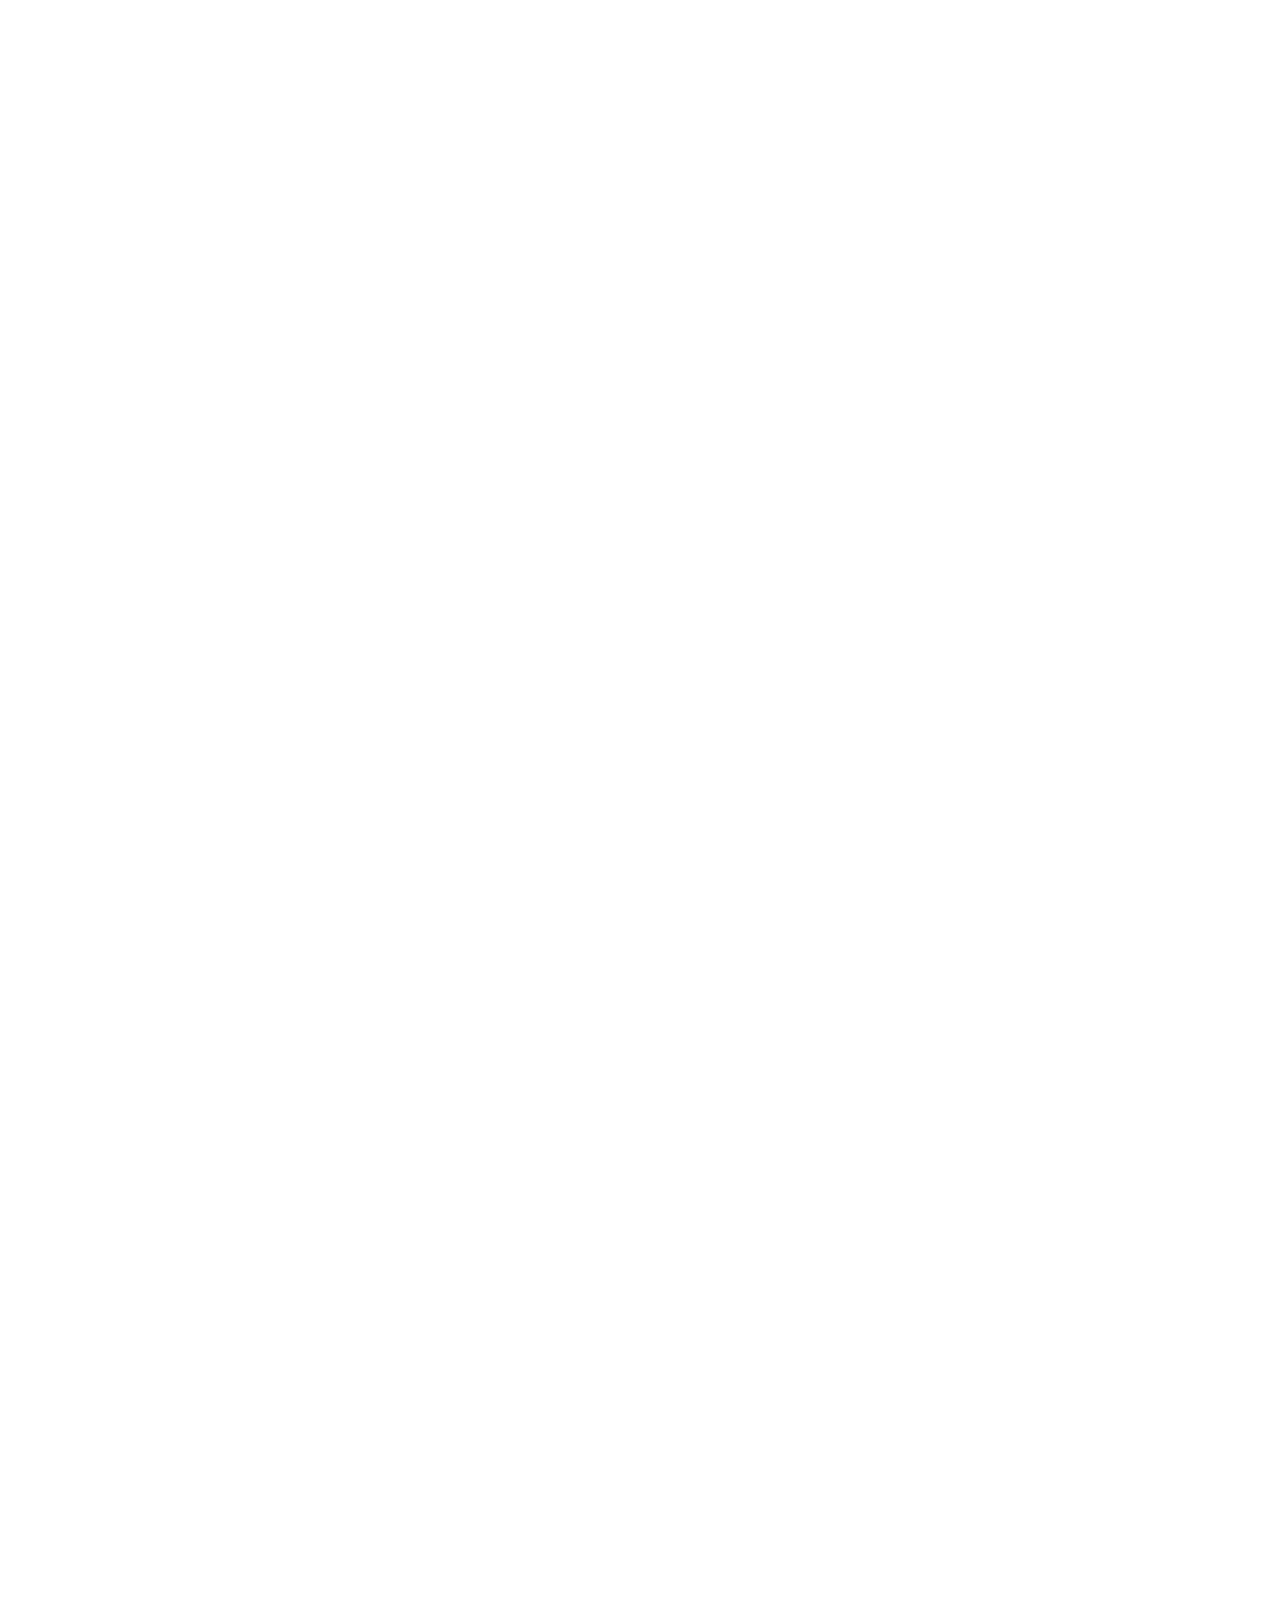
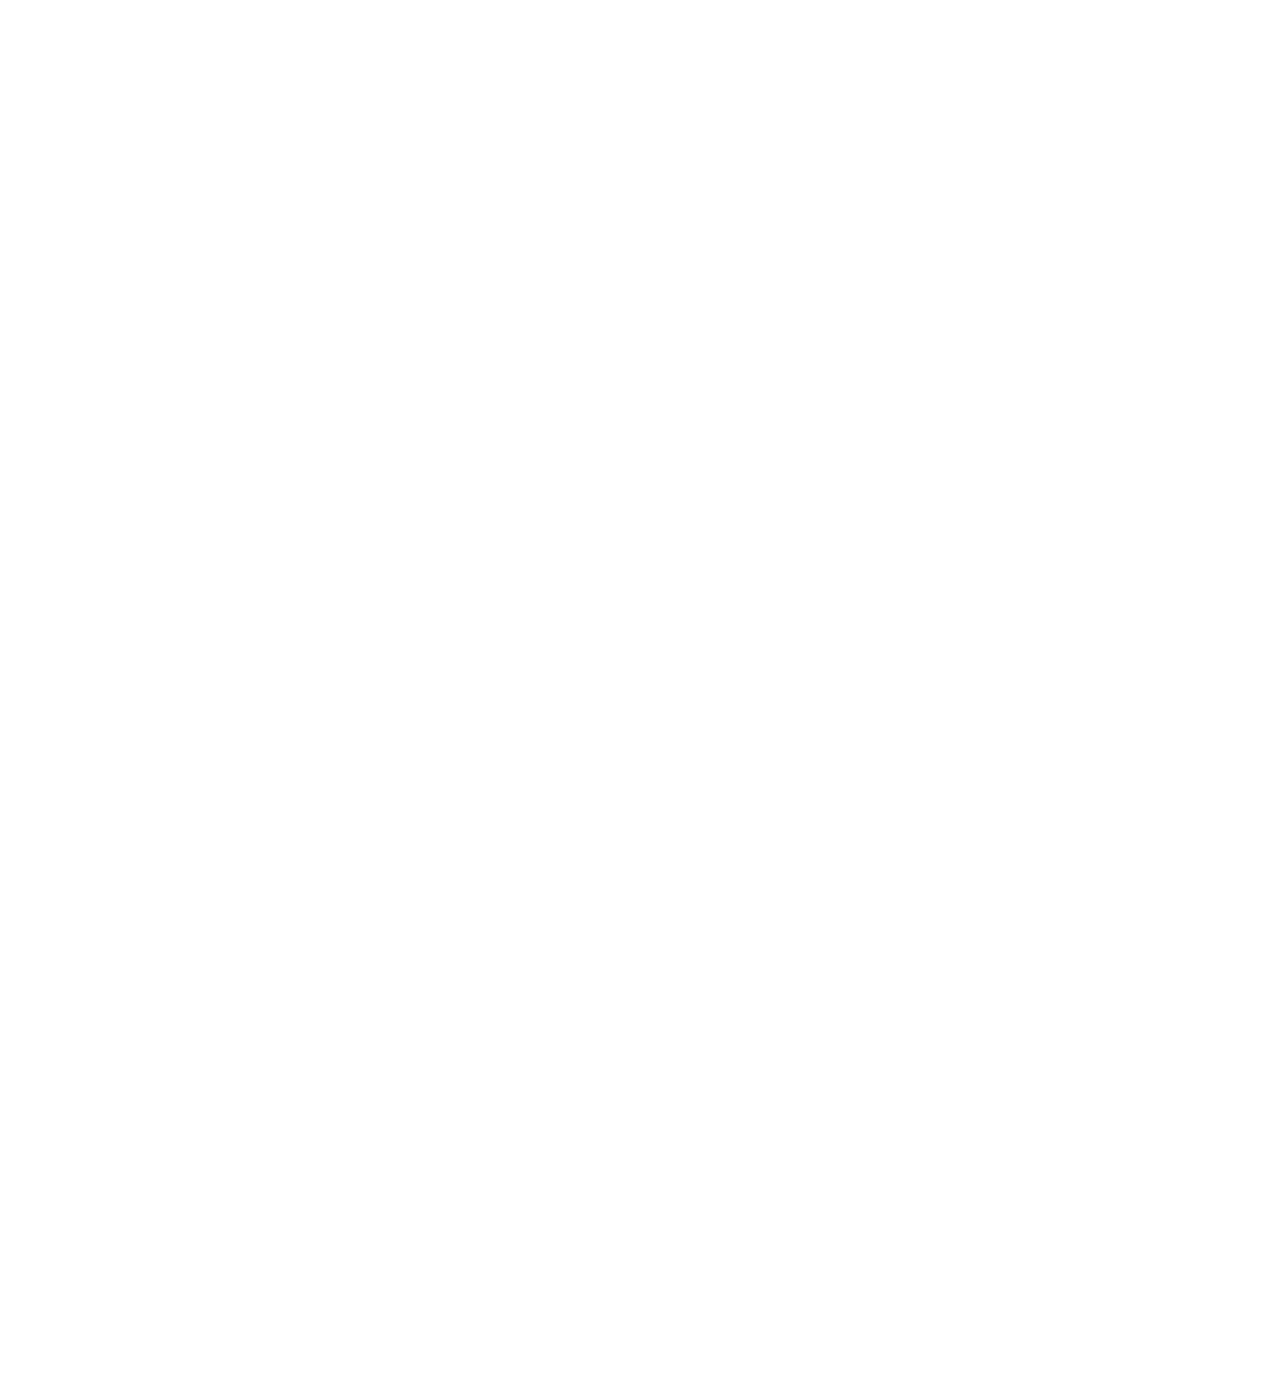
==== gesuch.html @ 4fb4e2cb "JA" ====
<!DOCTYPE html>
<html lang="en">
<head>
    <meta charset="UTF-8">
    <title>Dein Nachhilfegesuch senden</title>
</head>
<body>
    <iframe src="https://docs.google.com/forms/d/e/1FAIpQLSfPfI4_VqAShaS0VqA-x9Gf88r0LLsQUE-_v85BQZAL9l4Dng/viewform?embedded=true" width="640" height="2959" frameborder="0" marginheight="0" marginwidth="0">Wird geladen…</iframe>
</body>
</html>
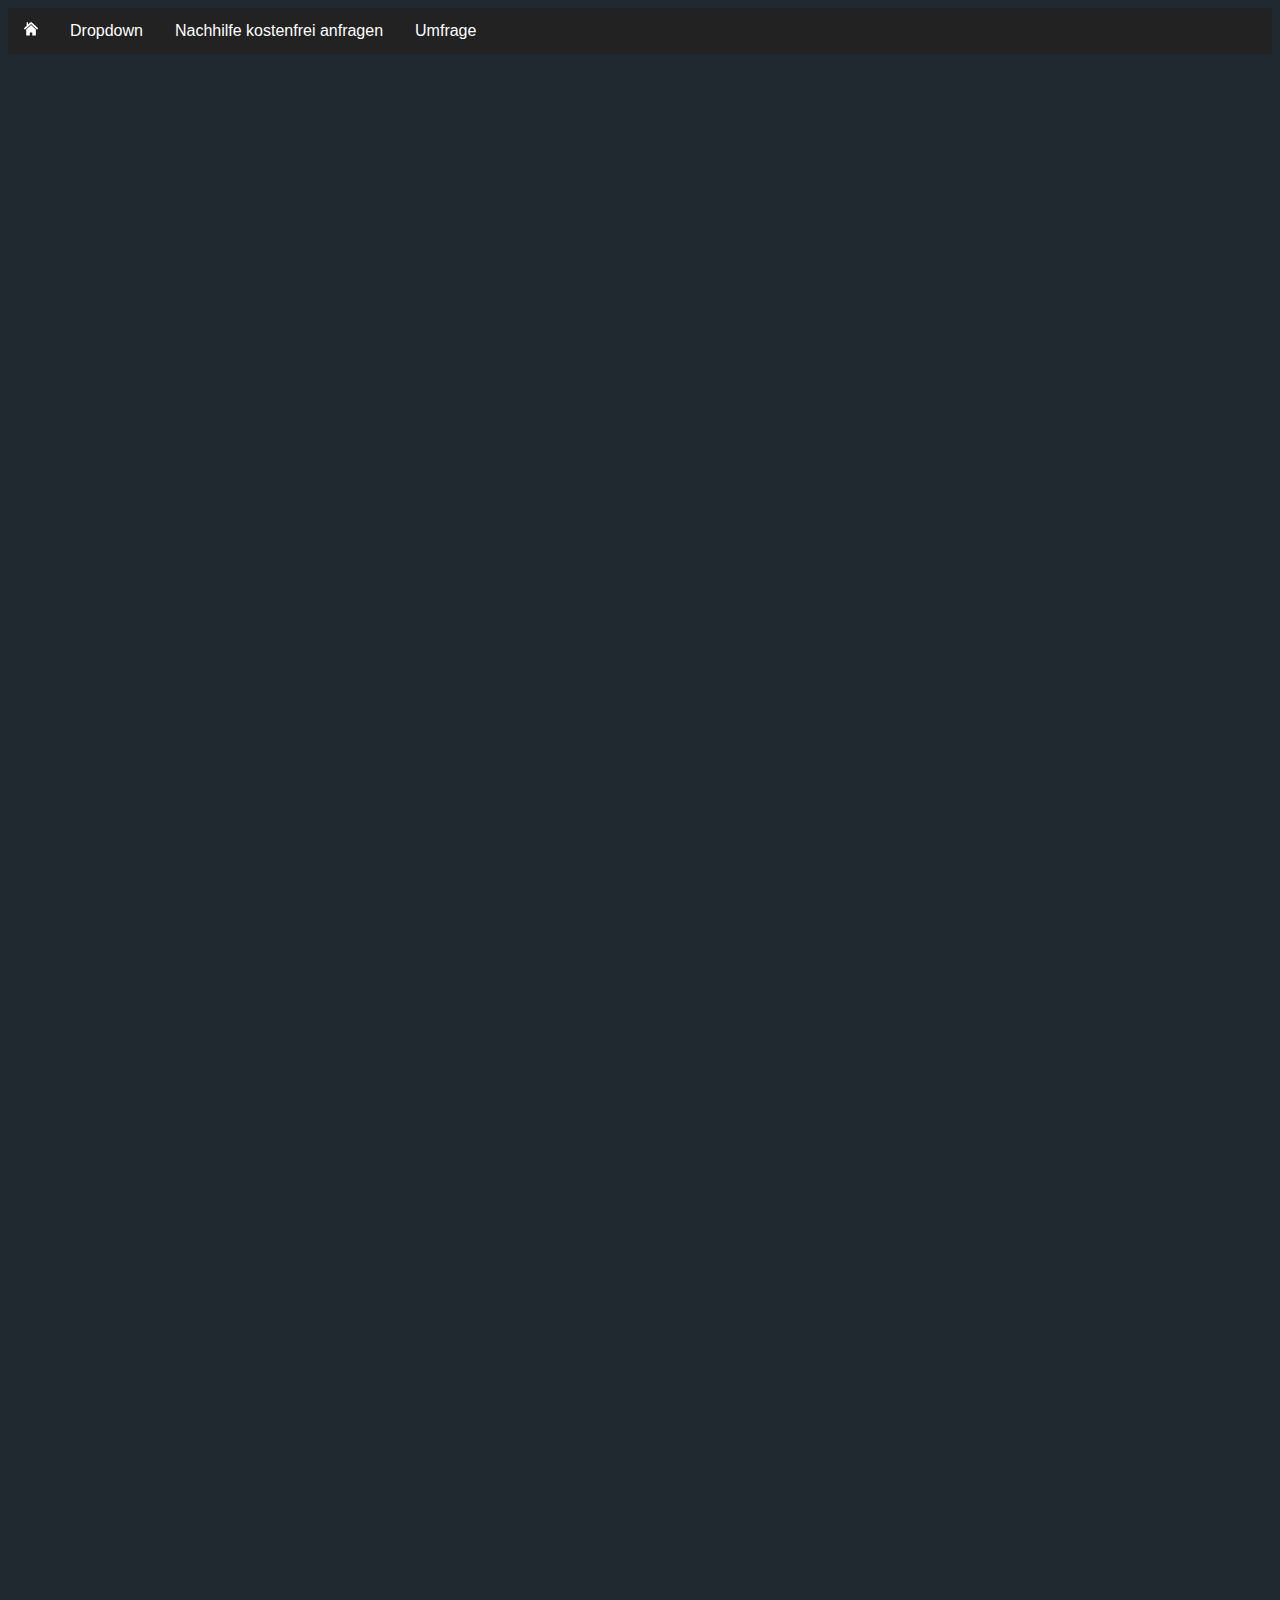
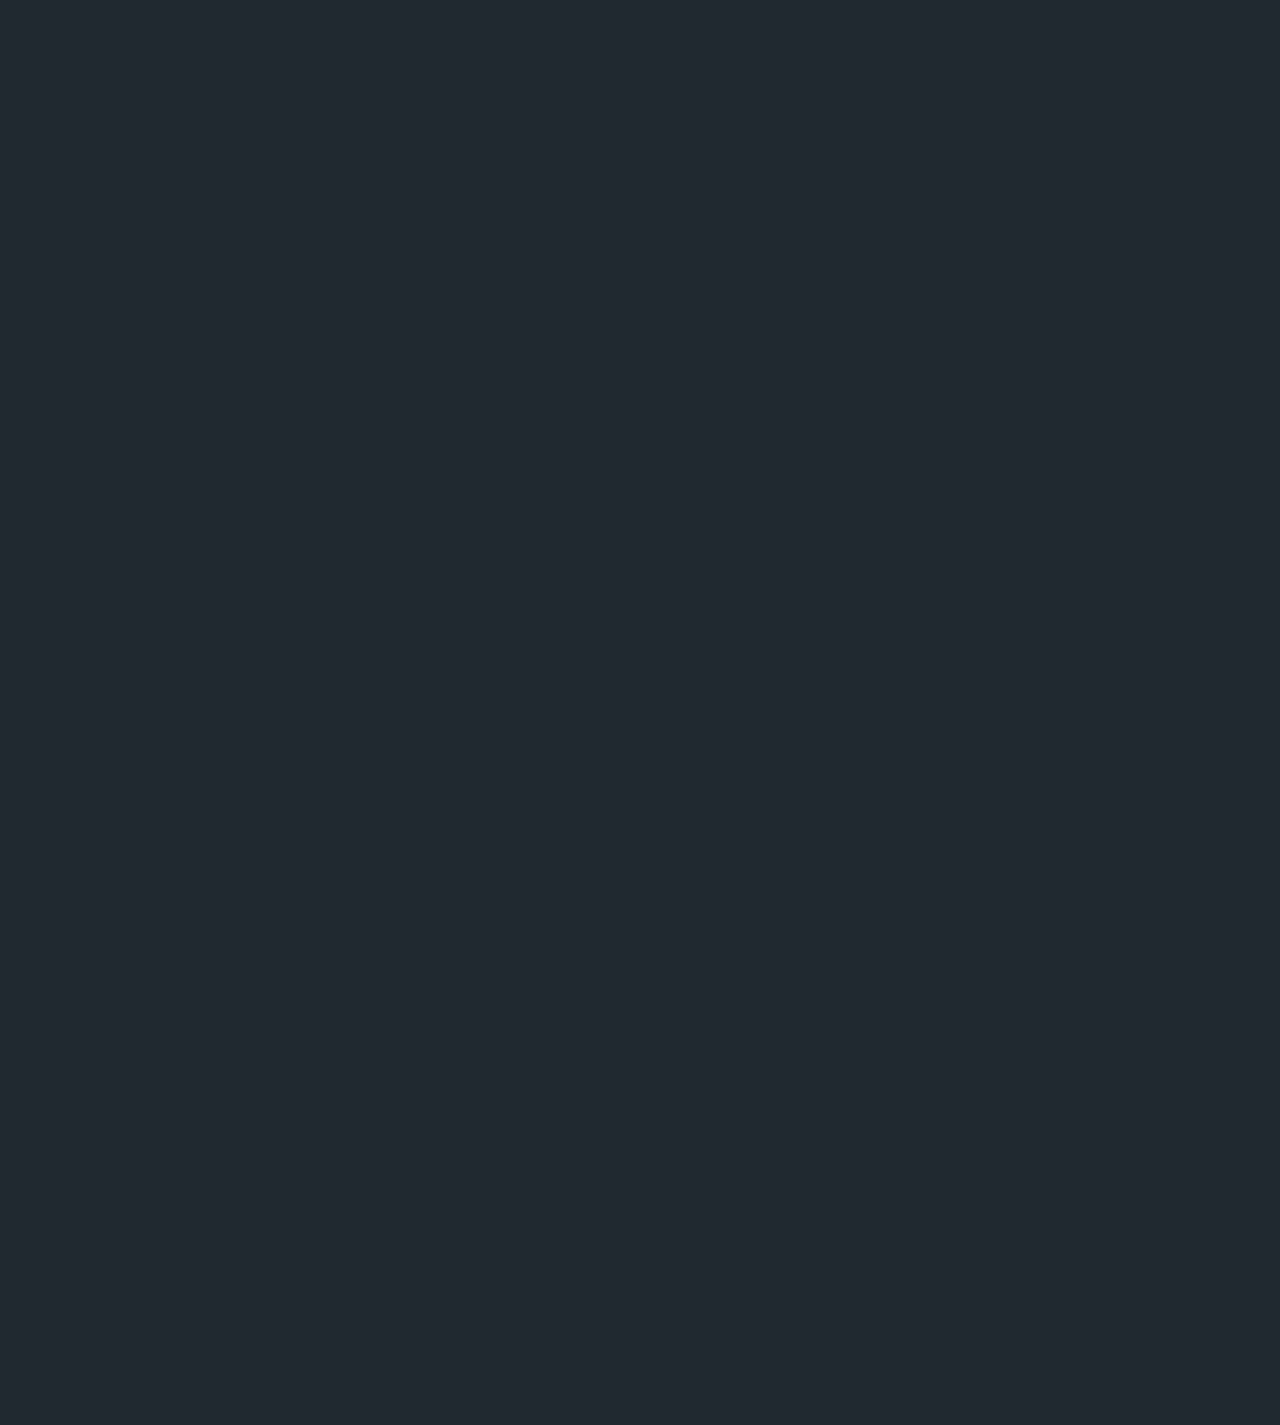
==== commit 2b6c9151: "Merge design changes" ====
--- a/gesuch.html
+++ b/gesuch.html
@@ -1,10 +1,46 @@
-<!DOCTYPE html>
-<html lang="en">
+<!DOCTYPE HTML>
+<html lang="de-de">
 <head>
-    <meta charset="UTF-8">
+    <!--Metadaten-->
+    <meta charset="utf-8">
+    <meta name="viewport" content="width=device-width, initial-scale=1.0">
+    <meta name="author" content="Paul Boos">
+    <meta name="description" content="">
+
+    <!--Titel-->
     <title>Dein Nachhilfegesuch senden</title>
+
+    <!--Links (Stylesheet, Favicon, JS)-->
+    <base href="">
+    <link rel="stylesheet" href="default.css">
+    <link rel="stylesheet" href="navbarmanager.css">
+    <link rel="shortcut icon" href="./src/img/logo.ico">
 </head>
+
 <body>
-    <iframe src="https://docs.google.com/forms/d/e/1FAIpQLSfPfI4_VqAShaS0VqA-x9Gf88r0LLsQUE-_v85BQZAL9l4Dng/viewform?embedded=true" width="640" height="2959" frameborder="0" marginheight="0" marginwidth="0">Wird geladen…</iframe>
+<noscript><!--Wenn JavaScript deaktiviert ist-->
+    <strong>Für die korrekte Darstellung dieser Seite wird Java-Script benötigt.</strong><br>
+    Bitte aktivieren Sie Java-Script!<br><br><br>
+</noscript>
+<!----------------------------------------------------------------------------------------------------->
+<ul class="navbar">
+    <li class="navitem">
+        <a class="ddbutton" href="index.html">
+            <img src="src/img/home_icon.png" height=14 width=14 alt="Home">
+        </a>
+    </li>
+    <li class="dropdown">
+        <a class="ddbutton">Dropdown</a>
+        <div class="ddcontent">
+            <a href="">Link 1</a>
+            <a href="">Link 2</a>
+            <a href="">Link 3</a>
+        </div>
+    </li>
+    <li class="navitem"><a class="ddbutton" href="gesuch.html">Nachhilfe kostenfrei anfragen</a></li>
+    <li class="navitem"><a class="ddbutton" href="umfrage.html">Umfrage</a></li>
+</ul>
+<!----------------------------------------------------------------------------------------------------->
+<iframe src="https://docs.google.com/forms/d/e/1FAIpQLSfPfI4_VqAShaS0VqA-x9Gf88r0LLsQUE-_v85BQZAL9l4Dng/viewform?embedded=true" width="640" height="2959" frameborder="0" marginheight="0" marginwidth="0">Wird geladen…</iframe>
 </body>
 </html>--- a/default.css
+++ b/default.css
@@ -0,0 +1,72 @@
+* {
+  -webkit-box-sizing: border-box;
+     -moz-box-sizing: border-box;
+          box-sizing: border-box;
+}
+
+body{
+	font-family: sans-serif;
+	background-color: #202930;
+	color: #ffffff;
+}
+
+.title{
+	margin-top: 2vh;
+	margin-bottom: 2vh;
+	font-size: 2.5em;
+	text-align: center;
+}
+
+.subtitle {
+	font-size: 1.5625em;
+	text-align: center;
+}
+
+.important {
+	font-size: 1.0625em;
+	background-color: rgba(255,0,0,0.2);
+	border: 2px solid red;
+	border-radius: 5px;
+	padding: 10px;
+	margin: 5px;
+}
+
+.content {
+	border-radius: 5px;
+	padding: 10px;
+	margin: 5px;
+}
+
+.third {
+	width: 33%;
+	display: inline-block;
+	/*align-content: center;*/
+}
+
+.half {
+	width: 49%;
+	display: inline-block;
+	/*align-content: center;*/
+}
+
+/*Link manager:
+
+  unvisited*/
+.link:link {
+	color: #00FF00;
+}
+
+/*visited*/
+.link:visited {
+	color: #FFFF00;
+}
+
+/*mouse over*/
+.link:hover {
+	color: #FFFFFF;
+}
+
+/*selected*/
+.link:active {
+	color: #FF0000;
+}--- a/navbarmanager.css
+++ b/navbarmanager.css
@@ -0,0 +1,52 @@
+.navbar {
+	list-style-type: none;
+	margin: 0;
+	padding: 0;
+	overflow: hidden;
+	background-color: #222;
+}
+
+.dropdown, .navitem {
+	float: left;
+}
+
+.dropdown a, .ddbutton {
+	display: inline-block;
+	color: white;
+	text-align: center;
+	padding: 14px 16px;
+	text-decoration: none;
+}
+
+.dropdown a:hover, .dropdown:hover .ddbutton, .navitem:hover {
+	background-color: red;
+}
+
+.dropdown {
+	display: inline-block;
+}
+
+.ddcontent {
+	display: none;
+	position: absolute;
+	background-color: #f9f9f9;
+	min-width: 160px;
+	box-shadow: 0 8px 16px 0 rgba(0,0,0,0.2);
+	z-index: 1;
+}
+
+.ddcontent a {
+	color: black;
+	padding: 12px 16px;
+	text-decoration: none;
+	display: block;
+	text-align: left;
+}
+
+.ddcontent a:hover{
+	background-color: #f1f1f1;
+}
+
+.dropdown:hover .ddcontent, .dropdown::selection .ddcontent {
+	display: block;
+}